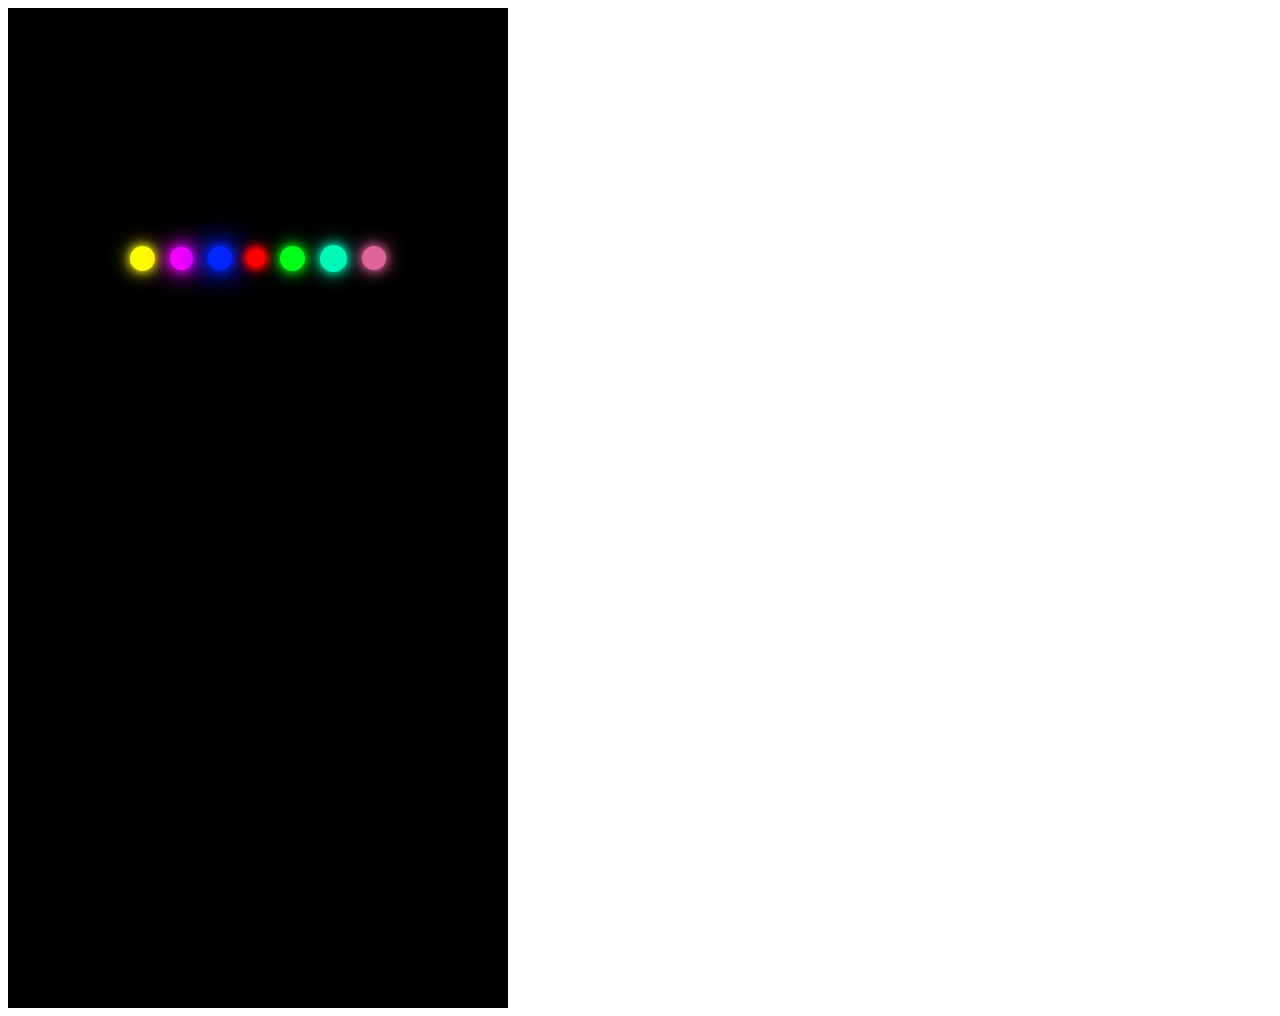
==== animationproject.html @ b4cea844 "Add files via upload" ====
<!doctype html>
<html lang="en">
  <head>
    <meta charset="UTF-8" />
    <meta name="viewport" content="width=device-width, initial-scale=1.0" />
    <title>Diwali lights</title>
    <style>
      .badabox {
        background-color: rgb(0, 0, 0);
        height: 1000px;
        width: 500px;
      }

      .CPurpose {
        display: flex;
        justify-content: center;
        align-items: center;
        gap: 15px;
        height: 500px;
      }
      #light1 {
        width: 25px;
        height: 25px;
        border-radius: 50%;
        background-color: yellow;
        box-shadow:
          0 0 10px yellow,
          0 0 20px yellow;
        animation-name: glowing-lights;
        animation-duration: 1s;
        animation-iteration-count: infinite;
        animation-timing-function: ease-in-out;
        animation-delay: 0s;
      }
      #light2 {
        width: 23px;
        height: 23px;
        border-radius: 50%;
        background-color: rgb(247, 0, 255);
        box-shadow:
          0 0 10px rgb(247, 0, 255),
          0 0 20px rgb(247, 0, 255),
          0 0 30px rgb(247, 0, 255);

        animation-name: glowing-lights;
        animation-duration: 1s;
        animation-iteration-count: infinite;
        animation-timing-function: ease-in-out;
        animation-delay: 0.2s;
      }
      #light3 {
        width: 24px;
        height: 24px;
        border-radius: 50%;
        background-color: rgb(0, 38, 255);
        box-shadow:
          0 0 10px rgb(0, 38, 255),
          0 0 20px rgb(0, 38, 255),
          0 0 30px rgb(0, 38, 255),
          0 0 40px rgb(0, 38, 255);
        animation-name: glowing-lights;
        animation-duration: 1s;
        animation-iteration-count: infinite;
        animation-timing-function: ease-in-out;
        animation-delay: 0.3s;
      }
      #light4 {
        width: 18px;
        height: 18px;
        border-radius: 50%;
        background-color: rgb(255, 0, 0);
        box-shadow:
          0 0 10px red,
          0 0 20px red,
          0 0 10px red,
          0 0 10px red;
        animation-name: glowing-lights;
        animation-duration: 1s;
        animation-iteration-count: infinite;
        animation-timing-function: ease-in-out;
        animation-delay: 0s;
      }
      #light5 {
        width: 25px;
        height: 25px;
        border-radius: 50%;
        background-color: rgb(0, 255, 21);
        box-shadow:
          0 0 10px rgb(0, 255, 21),
          0 0 20px rgb(0, 255, 21);
        animation-name: glowing-lights;
        animation-duration: 1s;
        animation-iteration-count: infinite;
        animation-timing-function: ease-in-out;
        animation-delay: 0.2s;
      }
      #light6 {
        width: 27px;
        height: 27px;
        border-radius: 50%;
        background-color: rgb(0, 248, 186);
        box-shadow:
          0 0 10px rgb(0, 248, 186),
          0 0 20px rgb(0, 248, 186);
        animation-name: glowing-lights;
        animation-duration: 1s;
        animation-iteration-count: infinite;
        animation-timing-function: ease-in-out;
        animation-delay: 0s;
      }
      #light7 {
        width: 24px;
        height: 24px;
        border-radius: 50%;
        background-color: rgb(224, 100, 152);
        box-shadow:
          0 0 10px rgb(224, 100, 152),
          0 0 20px rgb(224, 100, 152);

        animation-name: glowing-lights;
        animation-duration: 1s;
        animation-iteration-count: infinite;
        animation-timing-function: ease-in-out;
        animation-delay: 0.2s;
      }
      @keyframes glowing-lights {
        0% {
          transform: scale(0.9);
          opacity: 0.7;
        }

        50% {
          transform: scale(1.2);
          opacity: 1;
        }

        100% {
          transform: scale(0.9);
          opacity: 0.7;
        }
      }
    </style>
  </head>
  <body>
    <div class="badabox">
      <div class="CPurpose">
        <div id="light1"></div>
        <div id="light2"></div>
        <div id="light3"></div>
        <div id="light4"></div>
        <div id="light5"></div>
        <div id="light6"></div>
        <div id="light7"></div>
      </div>
    </div>
  </body>
</html>
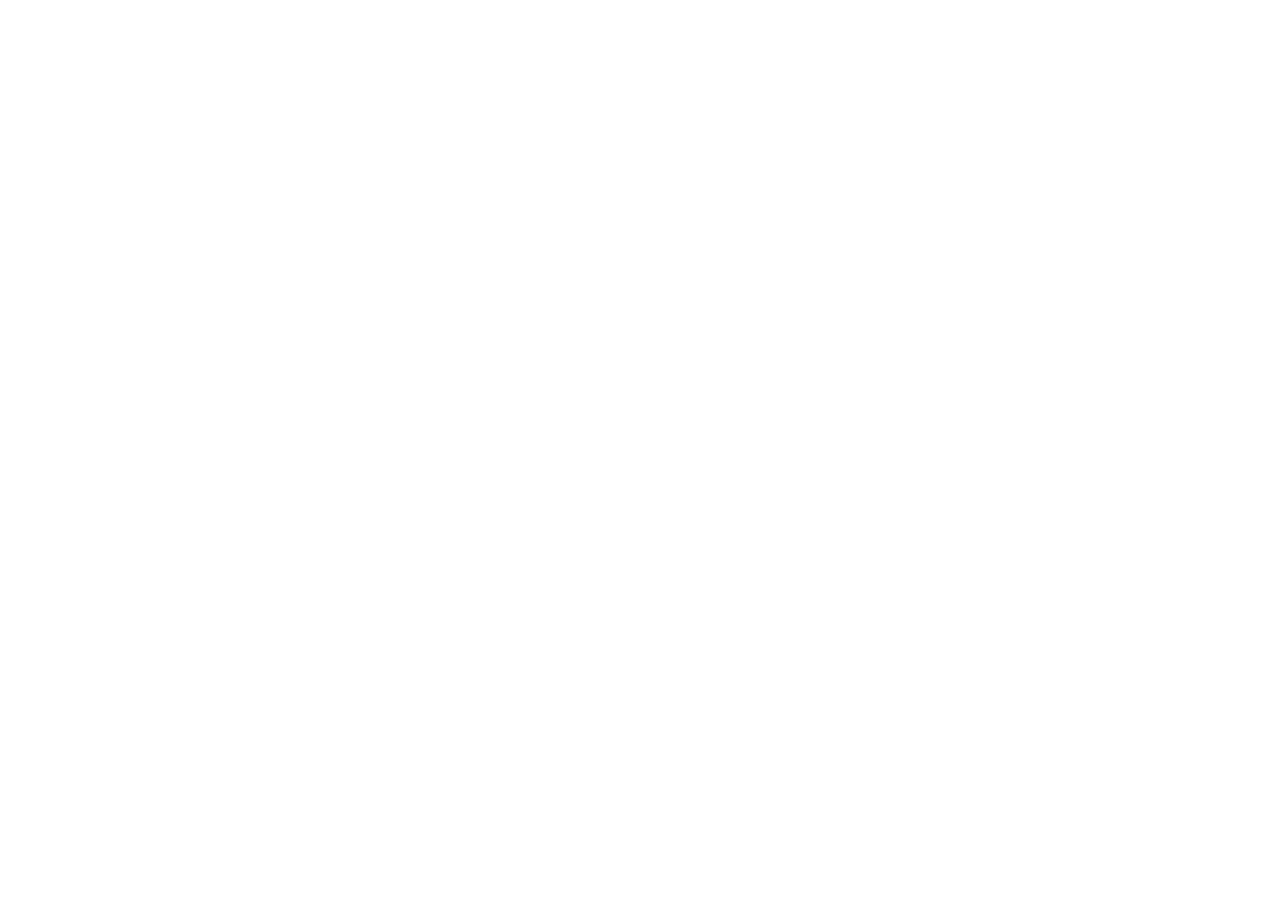
==== commit 14c7de82: "Update animationproject.html" ====
--- a/animationproject.html
+++ b/animationproject.html
@@ -4,142 +4,8 @@
     <meta charset="UTF-8" />
     <meta name="viewport" content="width=device-width, initial-scale=1.0" />
     <title>Diwali lights</title>
-    <style>
-      .badabox {
-        background-color: rgb(0, 0, 0);
-        height: 1000px;
-        width: 500px;
-      }
-
-      .CPurpose {
-        display: flex;
-        justify-content: center;
-        align-items: center;
-        gap: 15px;
-        height: 500px;
-      }
-      #light1 {
-        width: 25px;
-        height: 25px;
-        border-radius: 50%;
-        background-color: yellow;
-        box-shadow:
-          0 0 10px yellow,
-          0 0 20px yellow;
-        animation-name: glowing-lights;
-        animation-duration: 1s;
-        animation-iteration-count: infinite;
-        animation-timing-function: ease-in-out;
-        animation-delay: 0s;
-      }
-      #light2 {
-        width: 23px;
-        height: 23px;
-        border-radius: 50%;
-        background-color: rgb(247, 0, 255);
-        box-shadow:
-          0 0 10px rgb(247, 0, 255),
-          0 0 20px rgb(247, 0, 255),
-          0 0 30px rgb(247, 0, 255);
-
-        animation-name: glowing-lights;
-        animation-duration: 1s;
-        animation-iteration-count: infinite;
-        animation-timing-function: ease-in-out;
-        animation-delay: 0.2s;
-      }
-      #light3 {
-        width: 24px;
-        height: 24px;
-        border-radius: 50%;
-        background-color: rgb(0, 38, 255);
-        box-shadow:
-          0 0 10px rgb(0, 38, 255),
-          0 0 20px rgb(0, 38, 255),
-          0 0 30px rgb(0, 38, 255),
-          0 0 40px rgb(0, 38, 255);
-        animation-name: glowing-lights;
-        animation-duration: 1s;
-        animation-iteration-count: infinite;
-        animation-timing-function: ease-in-out;
-        animation-delay: 0.3s;
-      }
-      #light4 {
-        width: 18px;
-        height: 18px;
-        border-radius: 50%;
-        background-color: rgb(255, 0, 0);
-        box-shadow:
-          0 0 10px red,
-          0 0 20px red,
-          0 0 10px red,
-          0 0 10px red;
-        animation-name: glowing-lights;
-        animation-duration: 1s;
-        animation-iteration-count: infinite;
-        animation-timing-function: ease-in-out;
-        animation-delay: 0s;
-      }
-      #light5 {
-        width: 25px;
-        height: 25px;
-        border-radius: 50%;
-        background-color: rgb(0, 255, 21);
-        box-shadow:
-          0 0 10px rgb(0, 255, 21),
-          0 0 20px rgb(0, 255, 21);
-        animation-name: glowing-lights;
-        animation-duration: 1s;
-        animation-iteration-count: infinite;
-        animation-timing-function: ease-in-out;
-        animation-delay: 0.2s;
-      }
-      #light6 {
-        width: 27px;
-        height: 27px;
-        border-radius: 50%;
-        background-color: rgb(0, 248, 186);
-        box-shadow:
-          0 0 10px rgb(0, 248, 186),
-          0 0 20px rgb(0, 248, 186);
-        animation-name: glowing-lights;
-        animation-duration: 1s;
-        animation-iteration-count: infinite;
-        animation-timing-function: ease-in-out;
-        animation-delay: 0s;
-      }
-      #light7 {
-        width: 24px;
-        height: 24px;
-        border-radius: 50%;
-        background-color: rgb(224, 100, 152);
-        box-shadow:
-          0 0 10px rgb(224, 100, 152),
-          0 0 20px rgb(224, 100, 152);
-
-        animation-name: glowing-lights;
-        animation-duration: 1s;
-        animation-iteration-count: infinite;
-        animation-timing-function: ease-in-out;
-        animation-delay: 0.2s;
-      }
-      @keyframes glowing-lights {
-        0% {
-          transform: scale(0.9);
-          opacity: 0.7;
-        }
-
-        50% {
-          transform: scale(1.2);
-          opacity: 1;
-        }
-
-        100% {
-          transform: scale(0.9);
-          opacity: 0.7;
-        }
-      }
-    </style>
+   <link rel="stylesheet" href="animation.css">
+    
   </head>
   <body>
     <div class="badabox">
